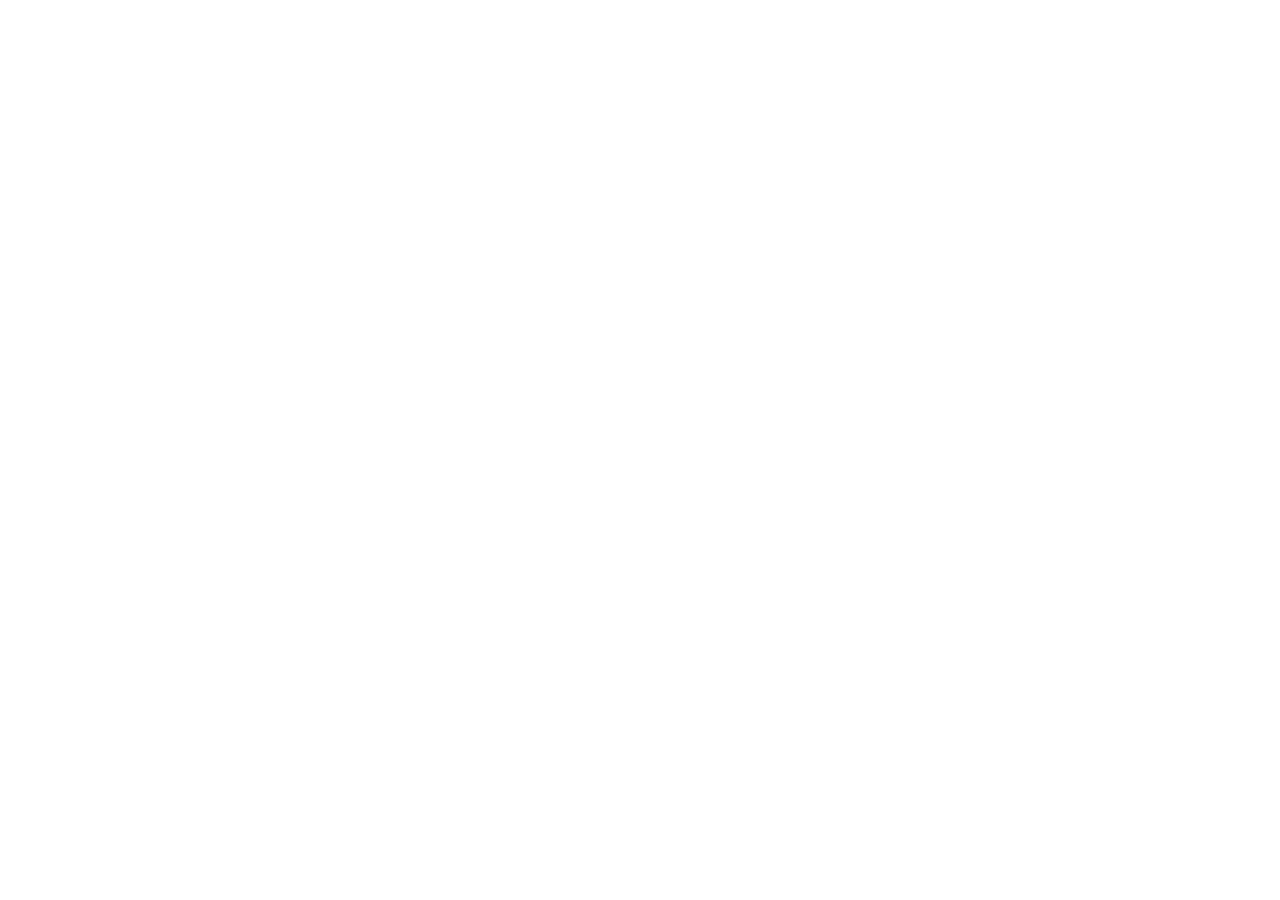
==== pages/exemplo01.html @ a028e34f "Arquivo Index.html, estrutura de pastas e arquivos de estilo e js" ====
<!DOCTYPE html>
<html lang="pt-br">
<head>
    <meta charset="UTF-8">
    <meta name="viewport" content="width=device-width, initial-scale=1.0">
    <title>Exemplo 01</title>
</head>
<body>
    
</body>
</html>
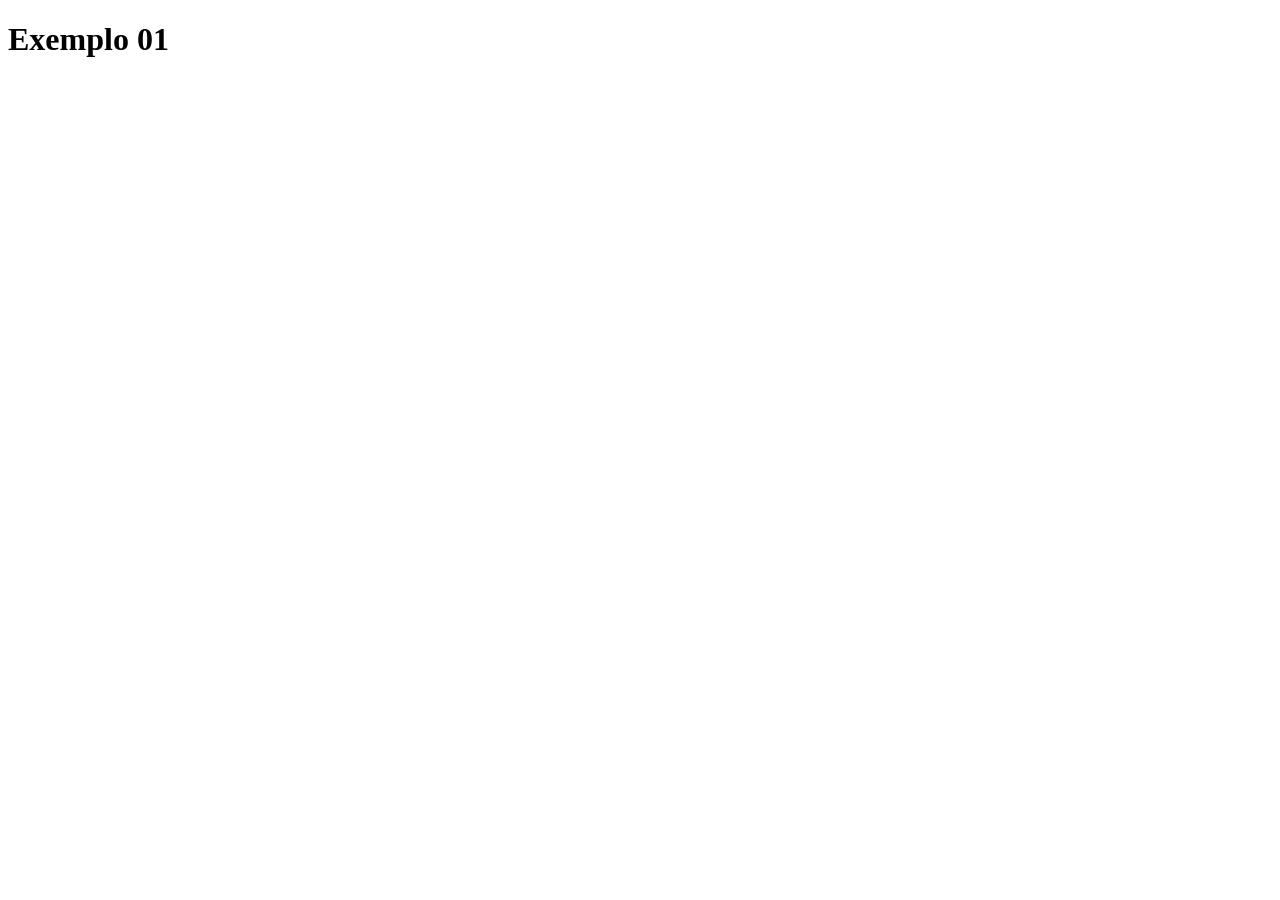
==== commit e8312203: "Correção de link" ====
--- a/pages/exemplo01.html
+++ b/pages/exemplo01.html
@@ -6,6 +6,6 @@
     <title>Exemplo 01</title>
 </head>
 <body>
-    
+    <h1>Exemplo 01</h1>
 </body>
 </html>
